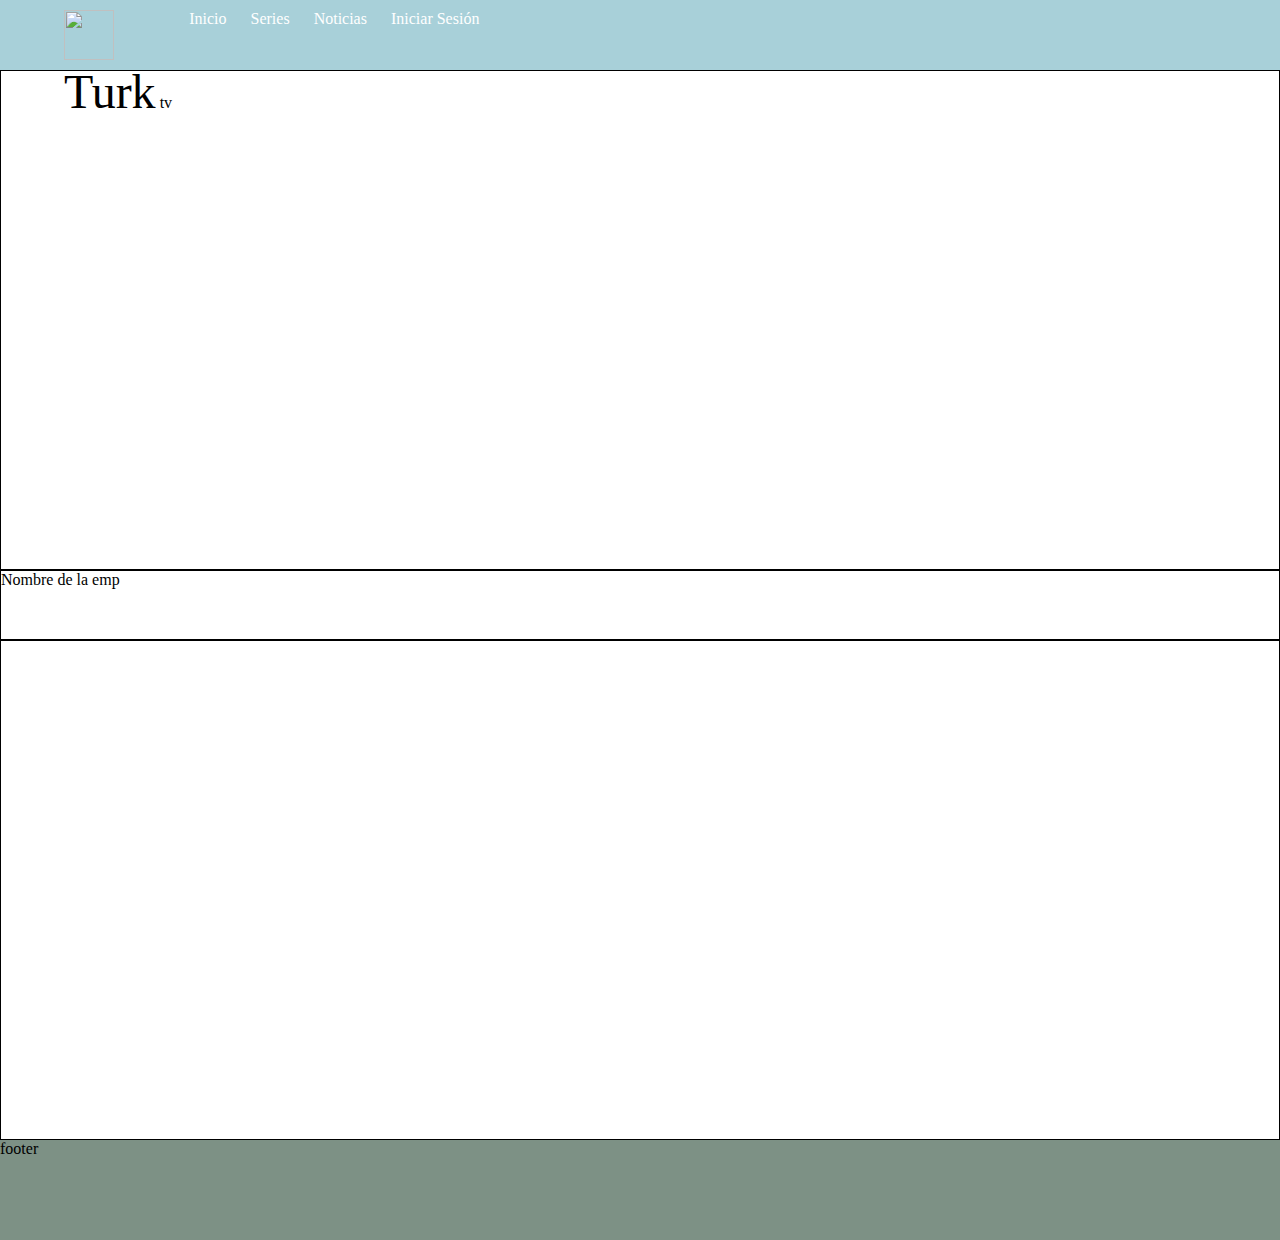
==== index.html @ 69197ab7 "header" ====
<!DOCTYPE html>
<html lang="en">
<head>
  <meta charset="UTF-8">
  <meta name="viewport" content="width=device-width, initial-scale=1.0">
  <meta http-equiv="X-UA-Compatible" content="ie=edge">
  <title>Proyecto x</title>
  <link rel="stylesheet" href="assets/css/main.css">
</head>
<body>
  <form action="">
    <header>
      <nav class="menu">
        <div class="logo">
         <img src="assets/img/Iconscity-Flags-turkey.ico" alt="">
         <div class="">
           <span class="turk">Turk</span>
           <span class="tv">tv</span>
         </div>
       </div>
        <ul>
          <li><a href="#">Inicio</a></li>
          <li><a href="#">Series</a></li>
          <li><a href="#">Noticias</a></li>
          <li><a href="#">Iniciar Sesión</a></li>
        </ul>
      </nav>
    </header>
    <section class="social-media">
      <a href="#"class="icon-facebook2"></a>
      <a href="#"class="icon-twitter"></a>
      <a href="#"class="icon-google-plus2"></a>
      <a href="#"class="icon-youtube"></a>
    </section>
    <section class="contenedor slide">

    </section>
    <section class="contenedor principal">
      <aside>Nombre de la emp</aside>
    </section>

    <section id="grid" class="contenedor grid">
    </section>

    <footer>footer</footer>
    <script type="text/javascript" src="assets/js/novelas.js"></script>
    <script type="text/javascript" src="assets/js/main.js"></script>
  </form>
</body>
</html>
---- assets/css/main.css ----
@import url('../icomoon/style.css');
*{
  padding: 0;
  margin: 0;
  box-sizing: border-box;
  font-family: cursive;

}

header{
  width: 100%;
  height: 70px;
  background: #A8D0D9;
}
.menu{
  position: relative;
}

.menu .logo{
  width: 120px;
  height: 50px;
  position: absolute;
  top:10px;
  left:5%;
}
.menu div{
  display: inline-block;
}
.turk{
  font-size: 3em;
}

.logo img{
  width: 50px;
  height: 50px;
}
.menu ul{
  position: absolute;
  left: 14%;
}
.menu ul li{
  list-style: none;
  display: inline-block;
  margin: 10px;
}
.menu ul li a{

  text-decoration: none;
  color: #fff;
}
.contenedor{
  width: 100%;
  height: 500px;
  border: 1px solid #000;
}

/*social media fixed*/
.social-media{
  width: 80px;
  height: auto;
  position: fixed;
  left: 5px;
  top:35%;
}

.social-media a{
  margin: 10px 0;
  text-decoration: none;
}

.social-media a:hover{
  transform: scale(1.1);
}

.principal{
  height: 70px;
}

.image-novel{
  margin: 10px;
  display: inline-block;
}
footer{
  width: 100%;
  height: 100px;
  background: rgba(80, 106, 91, 0.74);
}
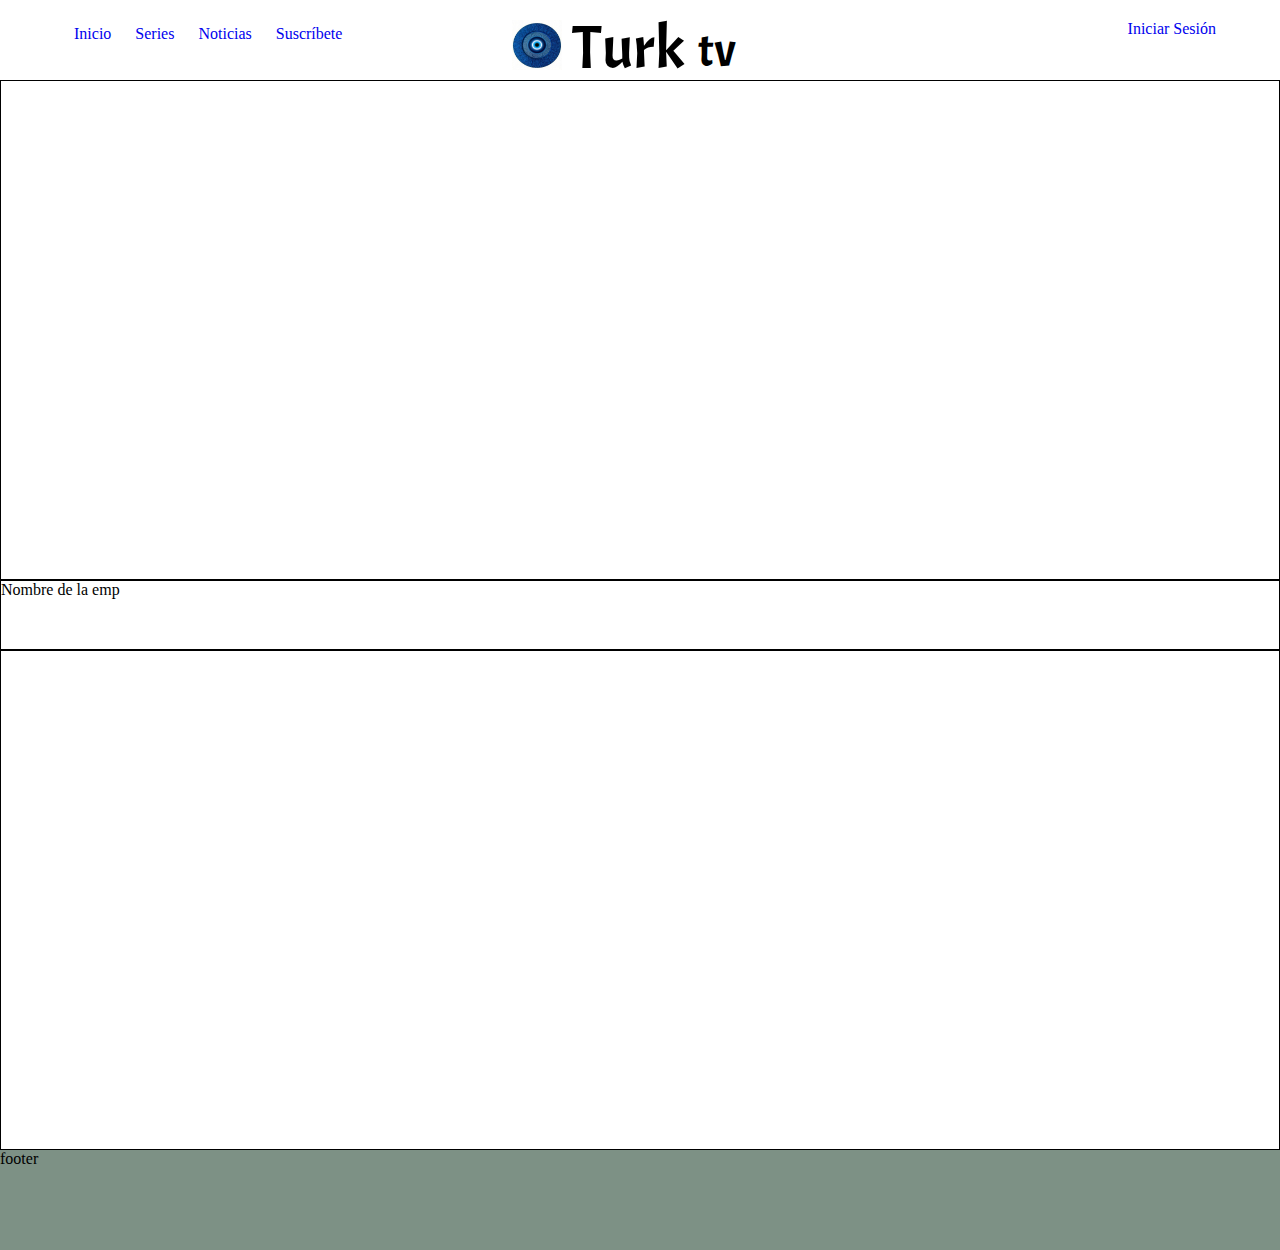
==== commit a7818e61: "position header" ====
--- a/index.html
+++ b/index.html
@@ -6,24 +6,31 @@
   <meta http-equiv="X-UA-Compatible" content="ie=edge">
   <title>Proyecto x</title>
   <link rel="stylesheet" href="assets/css/main.css">
+  <link href="https://fonts.googleapis.com/css?family=Acme" rel="stylesheet">
 </head>
 <body>
   <form action="">
     <header>
       <nav class="menu">
+        <ul>
+          <li><a href="#">Inicio</a></li>
+          <li><a href="#">Series</a></li>
+          <li><a href="#">Noticias</a></li>
+          <li><a href="#">Suscríbete</a></li>
+
+        </ul>
         <div class="logo">
-         <img src="assets/img/Iconscity-Flags-turkey.ico" alt="">
-         <div class="">
+          <div class="img-logo">
+            <img src="assets/img/ojo turco.jpg" alt="ojo turco">
+          </div>
+          <div class="name-logo">
            <span class="turk">Turk</span>
            <span class="tv">tv</span>
          </div>
        </div>
-        <ul>
-          <li><a href="#">Inicio</a></li>
-          <li><a href="#">Series</a></li>
-          <li><a href="#">Noticias</a></li>
-          <li><a href="#">Iniciar Sesión</a></li>
-        </ul>
+       <div class="form">
+         <a href="#">Iniciar Sesión</a>
+       </div>
       </nav>
     </header>
     <section class="social-media">
--- a/assets/css/main.css
+++ b/assets/css/main.css
@@ -4,49 +4,72 @@
   margin: 0;
   box-sizing: border-box;
   font-family: cursive;
-
 }
 
 header{
   width: 100%;
+  height: 80px;
+  }
+
+  .menu{
+    position: relative;
+  }
+
+.logo{
+  display: inline-block;
+  width: 300px;
   height: 70px;
-  background: #A8D0D9;
-}
-.menu{
-  position: relative;
-}
-
-.menu .logo{
-  width: 120px;
-  height: 50px;
   position: absolute;
   top:10px;
-  left:5%;
+  left:40%;
 }
-.menu div{
-  display: inline-block;
+.img-logo{
+  //display: inline-block;
+  position: absolute;
+  left: 0;
+  top: 10px;
+}
+.name-logo{
+  height: 70px;
+  width: 170px;
+  position: absolute;
+  left: 60px;
+  top: 0;
 }
 .turk{
+  font-size: 3.8em;
+  top: 5px;
+  font-family: "Acme";
+}
+.tv{
   font-size: 3em;
+  position: absolute;
+  left: 125px;
+  top: 10px;
+  font-family: "Acme";
 }
 
 .logo img{
+
   width: 50px;
-  height: 50px;
+  height: 50px
+
 }
 .menu ul{
   position: absolute;
-  left: 14%;
+  left: 5%;
+  top: 15px;
 }
 .menu ul li{
   list-style: none;
   display: inline-block;
   margin: 10px;
+  top: 20px;
 }
 .menu ul li a{
 
   text-decoration: none;
-  color: #fff;
+  color:
 }
 .contenedor{
   width: 100%;
@@ -54,6 +77,14 @@
   border: 1px solid #000;
 }
 
+.form{
+  position: absolute;
+  right:5%;
+  top: 20px;
+}
+.form a{
+  text-decoration: none;
+}
 /*social media fixed*/
 .social-media{
   width: 80px;
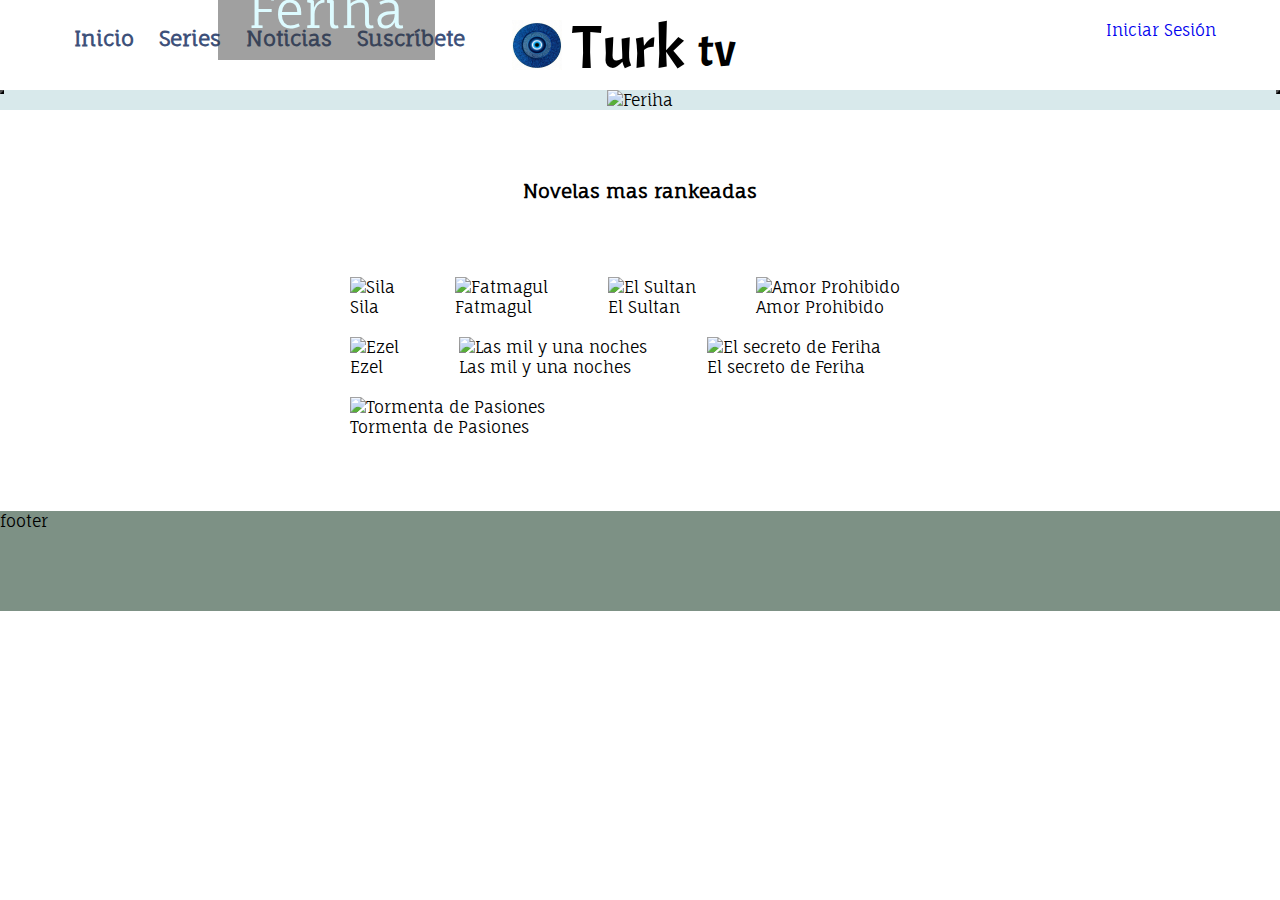
==== commit 6961c377: "añadiendo videos" ====
--- a/index.html
+++ b/index.html
@@ -4,8 +4,9 @@
   <meta charset="UTF-8">
   <meta name="viewport" content="width=device-width, initial-scale=1.0">
   <meta http-equiv="X-UA-Compatible" content="ie=edge">
-  <title>Proyecto x</title>
+  <title>Turk Global Media</title>
   <link rel="stylesheet" href="assets/css/main.css">
+  <link href="https://fonts.googleapis.com/css?family=Fauna+One|Jaldi" rel="stylesheet">
   <link href="https://fonts.googleapis.com/css?family=Acme" rel="stylesheet">
 </head>
 <body>
@@ -17,7 +18,6 @@
           <li><a href="#">Series</a></li>
           <li><a href="#">Noticias</a></li>
           <li><a href="#">Suscríbete</a></li>
-
         </ul>
         <div class="logo">
           <div class="img-logo">
@@ -39,19 +39,29 @@
       <a href="#"class="icon-google-plus2"></a>
       <a href="#"class="icon-youtube"></a>
     </section>
-    <section class="contenedor slide">
 
-    </section>
-    <section class="contenedor principal">
-      <aside>Nombre de la emp</aside>
+    <section id="slide" class="contenedor slide">
+      <button id="previus" class="icon-circle-left left"></button>
+      <button id="next" class="icon-circle-right right"></button>
     </section>
 
-    <section id="grid" class="contenedor grid">
+    <section class="contenedor grid">
+      <h3>Novelas mas rankeadas</h3>
+      <aside id="grid"></aside>
+    </section>
+
+    <section class="contenedor reproductor">
+      <aside id="reproductor" class="reproductor-content">
+        <!-- <video class="videos" controls>
+          <source id="video" type="video/mp4">
+        </video> -->
+        <span id="close-reproductor">X</span>
+      </aside>
     </section>
 
     <footer>footer</footer>
+    <script type="text/javascript" src="assets/js/main.js"></script>
     <script type="text/javascript" src="assets/js/novelas.js"></script>
-    <script type="text/javascript" src="assets/js/main.js"></script>
   </form>
 </body>
 </html>
--- a/assets/css/main.css
+++ b/assets/css/main.css
@@ -1,19 +1,32 @@
 @import url('../icomoon/style.css');
+/*font-family: 'Jaldi', sans-serif;
+font-family: 'Fauna One', serif;*/
 *{
   padding: 0;
   margin: 0;
   box-sizing: border-box;
-  font-family: cursive;
-}
-
+  font-family: 'Fauna One', serif;
+}
+.left{
+  float: left;
+}
+.right{
+  float: right;
+}
 header{
   width: 100%;
+  height: 90px;
+  /*background: #;*/
+}
+
+aside{
+  margin: 5% 25%;
+}
+
+.menu{
+  position: relative;
   height: 80px;
-  }
-
-  .menu{
-    position: relative;
-  }
+}
 
 .logo{
   display: inline-block;
@@ -24,7 +37,6 @@
   left:40%;
 }
 .img-logo{
-  //display: inline-block;
   position: absolute;
   left: 0;
   top: 10px;
@@ -50,16 +62,16 @@
 }
 
 .logo img{
-
   width: 50px;
   height: 50px
-
-}
+}
+
 .menu ul{
   position: absolute;
   left: 5%;
   top: 15px;
 }
+
 .menu ul li{
   list-style: none;
   display: inline-block;
@@ -67,14 +79,14 @@
   top: 20px;
 }
 .menu ul li a{
-
   text-decoration: none;
-  color:
+  color:#3E517A;
+  font-weight: bold;
+  font-size: 21px;
 }
 .contenedor{
   width: 100%;
-  height: 500px;
-  border: 1px solid #000;
+  height: auto;
 }
 
 .form{
@@ -87,11 +99,12 @@
 }
 /*social media fixed*/
 .social-media{
-  width: 80px;
+  width: 50px;
   height: auto;
   position: fixed;
   left: 5px;
   top:35%;
+  z-index: 1;
 }
 
 .social-media a{
@@ -102,15 +115,117 @@
 .social-media a:hover{
   transform: scale(1.1);
 }
-
-.principal{
-  height: 70px;
+/*Reproductor*/
+
+.reproductor{
+  display: none;
+  z-index: 3;
+  width: 100%;
+  height: 100%;
+  background-color: rgba(0, 240, 181,0.6);
+  position:fixed;
+  top:0;
+  left: 0;
+}
+
+.reproductor-content{
+  padding: 70px;
+  display: inline-block;
+  overflow: hidden;
+  position: relative;
+  top: 30px;
+}
+
+.reproductor-content video{
+  width: 500px;
+  height: 300px;
+  border: 10px solid #fff;
+}
+
+#close-reproductor{
+  position: absolute;
+  top:10px;
+  right: 2%;
+  color:#fff;
+  font-weight: bold;
+  font-size: 21px;
+  padding: 7px 14px;
+  background: #405854;
+  border-radius: 50%;
+}
+
+#close-reproductor:hover{
+  transform: scale(1.1);
+  cursor: pointer;
+}
+
+/*slides*/
+.slide{
+  position: relative;
+  text-align: center;
+  background:#d8e9eb;
+}
+
+.figure-slide img{
+  width: 900px;
+  height: 500px;
+}
+
+.figure-slide span{
+  position: absolute;
+  bottom: 50px;
+  left: 17%;
+  font-size: 49px;
+  color: #ddfbff;
+  padding: 20px 30px;
+  background: rgba(54, 54, 54, 0.47);
+}
+
+.videos{
+
+}
+/*Grid*/
+.grid h3{
+  text-align: center;
+  margin-top: 70px;
 }
 
 .image-novel{
-  margin: 10px;
-  display: inline-block;
-}
+  margin: 10px 30px;
+  display: inline-block;
+  position: relative;
+}
+
+/*.image-novel img:hover{
+  transition: .5s;
+  -webkit-transform: scale(1.03,1.03);
+  -ms-transform: scale(1.03,1.03);
+  transform: scale(1.03,1.03);
+}*/
+
+
+.button-show{
+  border: none;
+  border-radius: 10px;
+  background: rgba(90, 210, 189, 0.51);
+  width: 124px;
+  height: 150px;
+  position: absolute;
+  top: 0;
+  left: 0;
+  display: none;
+  z-index: 1;
+}
+
+#button-show:hover{
+  /*background: #6dd69e;*/
+  /*color: */
+}
+.show{
+  transform: scale(1.1);
+  display: block;
+}
+
 footer{
   width: 100%;
   height: 100px;
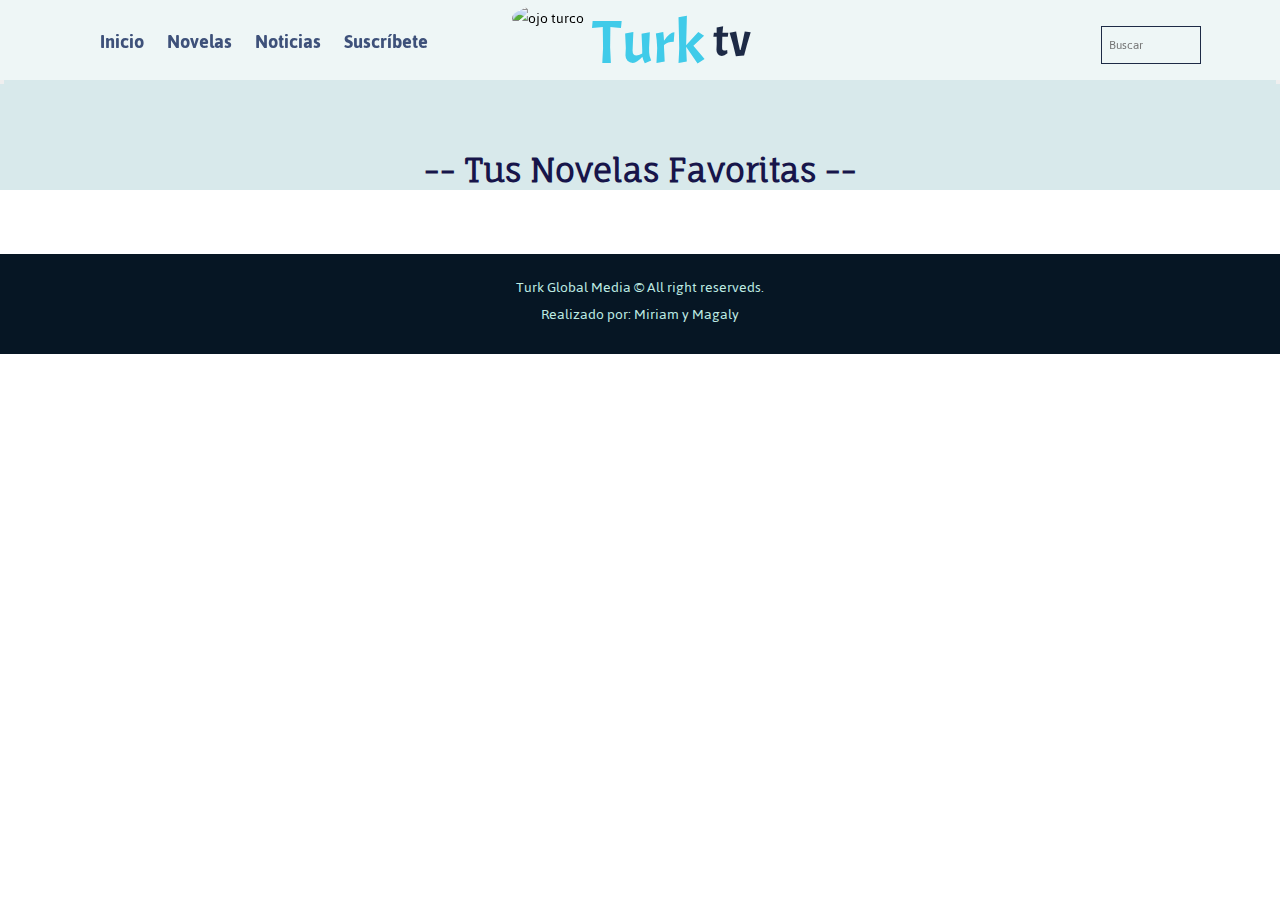
==== commit 3416f5da: "añadiendo hamburguer menu" ====
--- a/index.html
+++ b/index.html
@@ -6,37 +6,39 @@
   <meta http-equiv="X-UA-Compatible" content="ie=edge">
   <title>Turk Global Media</title>
   <link rel="stylesheet" href="assets/css/main.css">
-  <link href="https://fonts.googleapis.com/css?family=Fauna+One|Jaldi" rel="stylesheet">
-  <link href="https://fonts.googleapis.com/css?family=Acme" rel="stylesheet">
+  <link href="https://fonts.googleapis.com/css?family=Acme|Fauna+One|Jaldi" rel="stylesheet">
 </head>
 <body>
   <form action="">
     <header>
-      <nav class="menu">
+      <span id="hamburguer" class="icon-menu"></span>
+      <nav class="menu left">
         <ul>
-          <li><a href="#">Inicio</a></li>
-          <li><a href="#">Series</a></li>
+          <li><a href="#slide">Inicio</a></li>
+          <li><a href="#novelas">Novelas</a></li>
           <li><a href="#">Noticias</a></li>
           <li><a href="#">Suscríbete</a></li>
         </ul>
-        <div class="logo">
+      </nav>
+      <nav class="logo">
           <div class="img-logo">
-            <img src="assets/img/ojo turco.jpg" alt="ojo turco">
+            <img src="assets/images/logo-azul.jpg" alt="ojo turco">
           </div>
           <div class="name-logo">
            <span class="turk">Turk</span>
            <span class="tv">tv</span>
          </div>
-       </div>
-       <div class="form">
-         <a href="#">Iniciar Sesión</a>
-       </div>
+      </nav>
+       <nav class="menu-right">
+         <input type="text" name="search" value="" placeholder="Buscar">
+         <span id="search" class="icon-search"></span>
+         <!-- <a href="#">Iniciar Sesión</a> -->
       </nav>
     </header>
     <section class="social-media">
       <a href="#"class="icon-facebook2"></a>
+      <a href="#"class="icon-google-plus2"></a>
       <a href="#"class="icon-twitter"></a>
-      <a href="#"class="icon-google-plus2"></a>
       <a href="#"class="icon-youtube"></a>
     </section>
 
@@ -45,23 +47,28 @@
       <button id="next" class="icon-circle-right right"></button>
     </section>
 
-    <section class="contenedor grid">
-      <h3>Novelas mas rankeadas</h3>
+    <section id="novelas" class="contenedor grid">
+      <h3>-- Tus Novelas Favoritas --</h3>
       <aside id="grid"></aside>
     </section>
 
     <section class="contenedor reproductor">
       <aside id="reproductor" class="reproductor-content">
-        <!-- <video class="videos" controls>
-          <source id="video" type="video/mp4">
-        </video> -->
         <span id="close-reproductor">X</span>
       </aside>
     </section>
 
-    <footer>footer</footer>
+    <section class="contenedor suscripcion">
+
+    </section>
+
+    <footer>
+      <span>Turk Global Media &copy; All right reserveds.</span>
+      <p>Realizado por: Miriam y Magaly</p>
+    </footer>
     <script type="text/javascript" src="assets/js/main.js"></script>
     <script type="text/javascript" src="assets/js/novelas.js"></script>
+    <script type="text/javascript" src="assets/js/functions.js"></script>
   </form>
 </body>
 </html>
--- a/assets/css/main.css
+++ b/assets/css/main.css
@@ -1,102 +1,126 @@
 @import url('../icomoon/style.css');
-/*font-family: 'Jaldi', sans-serif;
-font-family: 'Fauna One', serif;*/
+
 *{
   padding: 0;
   margin: 0;
   box-sizing: border-box;
-  font-family: 'Fauna One', serif;
+  font-family: 'Jaldi', serif;
 }
 .left{
   float: left;
 }
+
 .right{
   float: right;
 }
+
 header{
   width: 100%;
-  height: 90px;
-  /*background: #;*/
+  height: 80px;
+  background: rgba(235, 245, 245, 0.86);
+  position: fixed;
+  left: 0;
+  top: 0;
+  z-index: 1;
 }
 
 aside{
-  margin: 5% 25%;
+  margin: 5% 20% 0 20%;
+}
+
+.contenedor{
+  width: 100%;
+  height: auto;
+  text-align: center;
 }
 
 .menu{
-  position: relative;
   height: 80px;
+  margin: 0 7%;
+  position: relative;
+}
+#hamburguer{
+  position: absolute;
+  top: 20px;
+  left: 10px;
 }
 
 .logo{
-  display: inline-block;
+  position: absolute;
+  left: 40%;
   width: 300px;
   height: 70px;
-  position: absolute;
-  top:10px;
-  left:40%;
-}
-.img-logo{
-  position: absolute;
-  left: 0;
-  top: 10px;
-}
+}
+
+.img-logo img{
+  width: 70px;
+  height: 70px;
+  border-radius: 50%;
+  margin-top: 5px;
+}
+
 .name-logo{
   height: 70px;
   width: 170px;
-  position: absolute;
-  left: 60px;
-  top: 0;
-}
+}
+
 .turk{
   font-size: 3.8em;
+  font-family: "Acme";
+  color: #40cbe9 ;
+  position: absolute;
   top: 5px;
-  font-family: "Acme";
-}
+  left: 80px;
+}
+
 .tv{
   font-size: 3em;
   position: absolute;
-  left: 125px;
+  left: 200px;
   top: 10px;
   font-family: "Acme";
-}
-
-.logo img{
-  width: 50px;
-  height: 50px
-}
-
-.menu ul{
-  position: absolute;
-  left: 5%;
-  top: 15px;
+  color: #1d2a46 ;
+}
+
+.menu{
+  position: absolute;
+  top: 14px;
 }
 
 .menu ul li{
   list-style: none;
   display: inline-block;
   margin: 10px;
-  top: 20px;
 }
 .menu ul li a{
   text-decoration: none;
-  color:#3E517A;
+  color: #3E517A ;;
   font-weight: bold;
   font-size: 21px;
 }
-.contenedor{
-  width: 100%;
-  height: auto;
-}
-
-.form{
+.menu ul li a:hover{
+  padding: 10px;
+  border-bottom: 2px solid #d1f4f6 ;
+}
+
+.menu-right{
   position: absolute;
   right:5%;
   top: 20px;
 }
-.form a{
+
+.menu-right input{
+  border: 1px solid #1d2a46 ;
+  padding: 7px;
+  background: none;
+  width: 100px;
+  display: inline;
+}
+
+.menu-right a{
   text-decoration: none;
 }
+
 /*social media fixed*/
 .social-media{
   width: 50px;
@@ -113,13 +137,12 @@
 }
 
 .social-media a:hover{
-  transform: scale(1.1);
-}
+  transform: scale(1.2);
+}
+
 /*Reproductor*/
-
 .reproductor{
   display: none;
-  z-index: 3;
   width: 100%;
   height: 100%;
   background-color: rgba(0, 240, 181,0.6);
@@ -140,6 +163,7 @@
   width: 500px;
   height: 300px;
   border: 10px solid #fff;
+  opacity: 1;
 }
 
 #close-reproductor{
@@ -149,8 +173,8 @@
   color:#fff;
   font-weight: bold;
   font-size: 21px;
-  padding: 7px 14px;
-  background: #405854;
+  padding: 2px 14px;
+  background: #405854 ;
   border-radius: 50%;
 }
 
@@ -159,16 +183,27 @@
   cursor: pointer;
 }
 
+#mensaje-video{
+  width: 350px;
+  height: auto;
+  font-size: 27px;
+  background:rgba(11, 17, 12, 0.82);
+  color: #51e7a3;
+  position: absolute;
+  top: 35%;
+  z-index: 3;
+}
+
 /*slides*/
 .slide{
-  position: relative;
-  text-align: center;
-  background:#d8e9eb;
+  margin-top: 80px;
+  position: relative;
 }
 
 .figure-slide img{
   width: 900px;
-  height: 500px;
+  height: 450px;
+  margin: 30px 0;
 }
 
 .figure-slide span{
@@ -176,58 +211,62 @@
   bottom: 50px;
   left: 17%;
   font-size: 49px;
-  color: #ddfbff;
-  padding: 20px 30px;
+  color: #ddfbff ;
+  padding: 10px 30px;
   background: rgba(54, 54, 54, 0.47);
 }
 
-.videos{
-
-}
+
 /*Grid*/
+.grid{
+  background:#d8e9eb;
+}
 .grid h3{
-  text-align: center;
-  margin-top: 70px;
+  color: #17154a;
+  padding-top: 70px;
+  font-size: 2em;
+  font-family: 'Fauna one';
 }
 
 .image-novel{
-  margin: 10px 30px;
+  margin: 10px 10px;
   display: inline-block;
   position: relative;
 }
 
-/*.image-novel img:hover{
+.image-novel img{
+  width: 220px;
+  height: 245px;
+}
+
+.image-novel:hover{
   transition: .5s;
   -webkit-transform: scale(1.03,1.03);
   -ms-transform: scale(1.03,1.03);
   transform: scale(1.03,1.03);
-}*/
-
-
-.button-show{
-  border: none;
-  border-radius: 10px;
+  opacity: 0.5;
+}
+
+.ver-video{
   background: rgba(90, 210, 189, 0.51);
-  width: 124px;
-  height: 150px;
+  width: 100px;
+  height: 30px;
+  color: #fff;
   position: absolute;
   top: 0;
   left: 0;
-  display: none;
-  z-index: 1;
-}
-
-#button-show:hover{
-  /*background: #6dd69e;*/
-  /*color: */
-}
+}
+
 .show{
   transform: scale(1.1);
   display: block;
 }
 
 footer{
+  text-align: center;
+  color: #beebe3;
   width: 100%;
   height: 100px;
-  background: rgba(80, 106, 91, 0.74);
-}
+  background: #061624;
+  padding: 20px 0;
+}
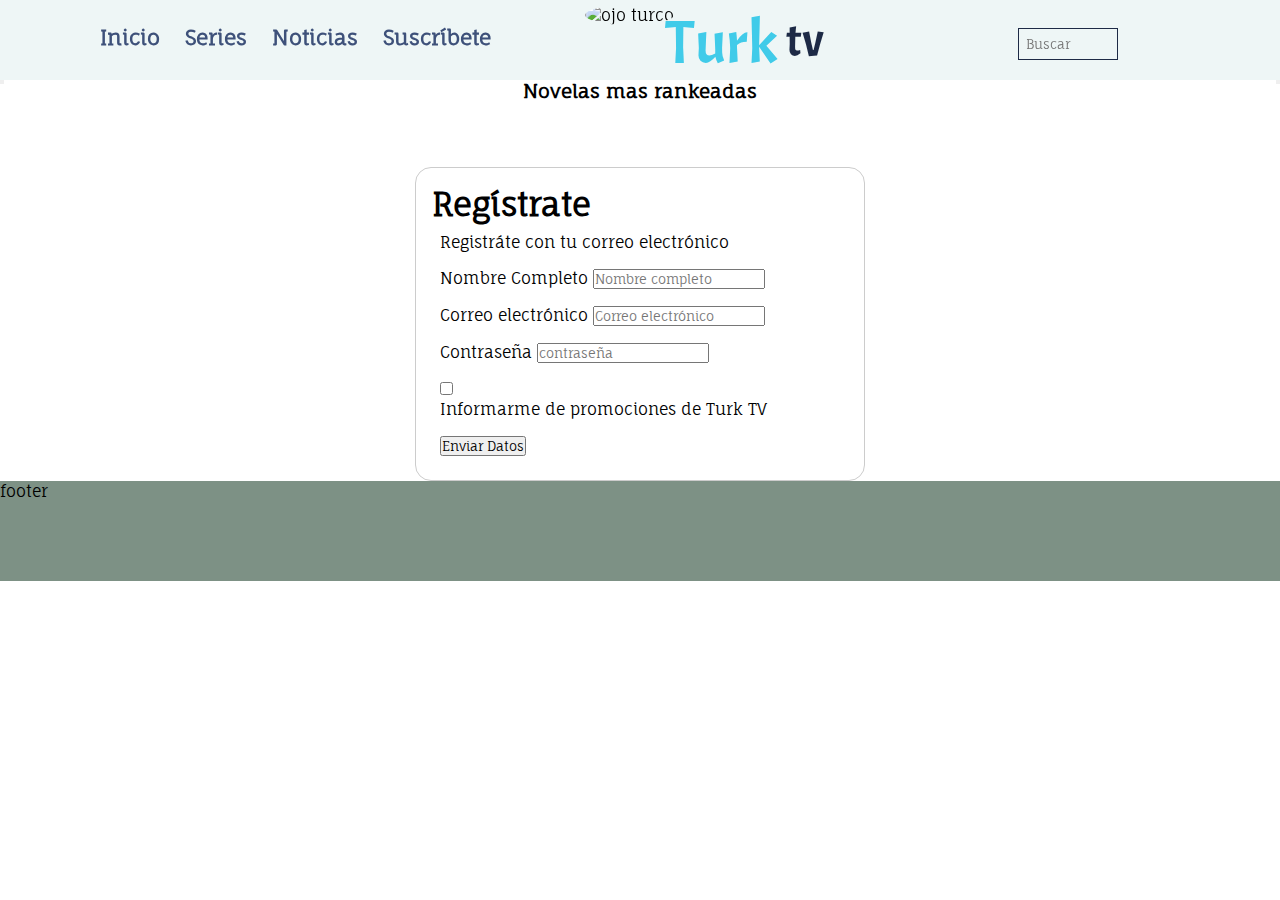
==== commit 03004df7: "form" ====
--- a/index.html
+++ b/index.html
@@ -6,21 +6,20 @@
   <meta http-equiv="X-UA-Compatible" content="ie=edge">
   <title>Turk Global Media</title>
   <link rel="stylesheet" href="assets/css/main.css">
-  <link href="https://fonts.googleapis.com/css?family=Acme|Fauna+One|Jaldi" rel="stylesheet">
+  <link href="https://fonts.googleapis.com/css?family=Fauna+One|Jaldi" rel="stylesheet">
+  <link href="https://fonts.googleapis.com/css?family=Acme" rel="stylesheet">
 </head>
 <body>
   <form action="">
     <header>
-      <span id="hamburguer" class="icon-menu"></span>
-      <nav class="menu left">
+      <nav class="menu">
         <ul>
-          <li><a href="#slide">Inicio</a></li>
-          <li><a href="#novelas">Novelas</a></li>
+          <li><a href="#">Inicio</a></li>
+          <li><a href="#">Series</a></li>
           <li><a href="#">Noticias</a></li>
-          <li><a href="#">Suscríbete</a></li>
+          <li><a href="#" id="suscribete">Suscríbete</a></li>
         </ul>
-      </nav>
-      <nav class="logo">
+        <div class="logo">
           <div class="img-logo">
             <img src="assets/images/logo-azul.jpg" alt="ojo turco">
           </div>
@@ -28,17 +27,18 @@
            <span class="turk">Turk</span>
            <span class="tv">tv</span>
          </div>
-      </nav>
-       <nav class="menu-right">
+       </div>
+       <div class="menu-right">
          <input type="text" name="search" value="" placeholder="Buscar">
          <span id="search" class="icon-search"></span>
          <!-- <a href="#">Iniciar Sesión</a> -->
+       </div>
       </nav>
     </header>
     <section class="social-media">
       <a href="#"class="icon-facebook2"></a>
+      <a href="#"class="icon-twitter"></a>
       <a href="#"class="icon-google-plus2"></a>
-      <a href="#"class="icon-twitter"></a>
       <a href="#"class="icon-youtube"></a>
     </section>
 
@@ -47,8 +47,8 @@
       <button id="next" class="icon-circle-right right"></button>
     </section>
 
-    <section id="novelas" class="contenedor grid">
-      <h3>-- Tus Novelas Favoritas --</h3>
+    <section class="contenedor grid">
+      <h3>Novelas mas rankeadas</h3>
       <aside id="grid"></aside>
     </section>
 
@@ -58,17 +58,45 @@
       </aside>
     </section>
 
-    <section class="contenedor suscripcion">
+    <section class="contenedor-suscripcion" id="suscripción">
+      <form class="formulario" action="index.html" method="post">
+        <div class="head">
+          <h1>Regístrate</h1>
+        </div>
+        <div class="text">
+          <p>Registráte con tu correo electrónico</p>
+        </div>
+        <div class="text">
+          <label for="name" class="hidden">Nombre Completo</label>
+          <input type="text" name="" value="" placeholder="Nombre completo"><br>
+      </div>
+      <div class="text">
+          <label for="email" class="hidden">Correo electrónico</label>
+          <input type="text" name="" value="" placeholder="Correo electrónico"><br>
+      </div>
+      <div class="text">
+        <label for="password" class="hidden">Contraseña</label>
+        <input type="text" name="" value="" placeholder="contraseña"><br>
+      </div>
+      <div class="text">
+        <input type="checkbox" name="" value=""><br>
+        <label for="">Informarme de promociones de Turk TV</label>
+      </div>
+      <div class="text">
+        <button type="button" name="button" id="send">Enviar Datos</button>
+      </div>
+    </form>
 
     </section>
 
-    <footer>
-      <span>Turk Global Media &copy; All right reserveds.</span>
-      <p>Realizado por: Miriam y Magaly</p>
-    </footer>
+    <footer>footer</footer>
     <script type="text/javascript" src="assets/js/main.js"></script>
     <script type="text/javascript" src="assets/js/novelas.js"></script>
-    <script type="text/javascript" src="assets/js/functions.js"></script>
+    <script type="text/javascript" src ="assets/js/form.js">
+
+    </script>
+
+    </script>
   </form>
 </body>
 </html>
--- a/assets/css/main.css
+++ b/assets/css/main.css
@@ -4,16 +4,14 @@
   padding: 0;
   margin: 0;
   box-sizing: border-box;
-  font-family: 'Jaldi', serif;
+  font-family: 'Fauna One', serif;
 }
 .left{
   float: left;
 }
-
 .right{
   float: right;
 }
-
 header{
   width: 100%;
   height: 80px;
@@ -25,13 +23,12 @@
 }
 
 aside{
-  margin: 5% 20% 0 20%;
+  margin: 5% 25%;
 }
 
 .contenedor{
   width: 100%;
   height: auto;
-  text-align: center;
 }
 
 .menu{
@@ -39,15 +36,10 @@
   margin: 0 7%;
   position: relative;
 }
-#hamburguer{
-  position: absolute;
-  top: 20px;
-  left: 10px;
-}
 
 .logo{
   position: absolute;
-  left: 40%;
+  left: 45%;
   width: 300px;
   height: 70px;
 }
@@ -58,12 +50,10 @@
   border-radius: 50%;
   margin-top: 5px;
 }
-
 .name-logo{
   height: 70px;
   width: 170px;
 }
-
 .turk{
   font-size: 3.8em;
   font-family: "Acme";
@@ -72,7 +62,6 @@
   top: 5px;
   left: 80px;
 }
-
 .tv{
   font-size: 3em;
   position: absolute;
@@ -82,7 +71,7 @@
   color: #1d2a46 ;
 }
 
-.menu{
+.menu ul{
   position: absolute;
   top: 14px;
 }
@@ -101,26 +90,28 @@
 .menu ul li a:hover{
   padding: 10px;
   border-bottom: 2px solid #d1f4f6 ;
-}
-
-.menu-right{
-  position: absolute;
-  right:5%;
-  top: 20px;
+  transform: scale(1.1);
 }
 
 .menu-right input{
   border: 1px solid #1d2a46 ;
   padding: 7px;
   background: none;
+  /*color:  #1d2a46 ;*/
   width: 100px;
-  display: inline;
-}
-
+}
+/*.form input:hover{
+  width: 200px;
+}*/
+
+.menu-right{
+  position: absolute;
+  right:5%;
+  top: 20px;
+}
 .menu-right a{
   text-decoration: none;
 }
-
 /*social media fixed*/
 .social-media{
   width: 50px;
@@ -137,12 +128,13 @@
 }
 
 .social-media a:hover{
-  transform: scale(1.2);
-}
-
+  transform: scale(1.1);
+}
 /*Reproductor*/
+
 .reproductor{
   display: none;
+  /*z-index: 3;*/
   width: 100%;
   height: 100%;
   background-color: rgba(0, 240, 181,0.6);
@@ -163,7 +155,6 @@
   width: 500px;
   height: 300px;
   border: 10px solid #fff;
-  opacity: 1;
 }
 
 #close-reproductor{
@@ -173,7 +164,7 @@
   color:#fff;
   font-weight: bold;
   font-size: 21px;
-  padding: 2px 14px;
+  padding: 7px 14px;
   background: #405854 ;
   border-radius: 50%;
 }
@@ -181,23 +172,14 @@
 #close-reproductor:hover{
   transform: scale(1.1);
   cursor: pointer;
-}
-
-#mensaje-video{
-  width: 350px;
-  height: auto;
-  font-size: 27px;
-  background:rgba(11, 17, 12, 0.82);
-  color: #51e7a3;
-  position: absolute;
-  top: 35%;
-  z-index: 3;
 }
 
 /*slides*/
 .slide{
   margin-top: 80px;
   position: relative;
+  text-align: center;
+  background:#d8e9eb ;
 }
 
 .figure-slide img{
@@ -212,61 +194,74 @@
   left: 17%;
   font-size: 49px;
   color: #ddfbff ;
-  padding: 10px 30px;
+  padding: 20px 30px;
   background: rgba(54, 54, 54, 0.47);
 }
 
-
+.videos{
+
+}
 /*Grid*/
-.grid{
-  background:#d8e9eb;
-}
 .grid h3{
-  color: #17154a;
-  padding-top: 70px;
-  font-size: 2em;
-  font-family: 'Fauna one';
+  text-align: center;
+  margin-top: 70px;
 }
 
 .image-novel{
-  margin: 10px 10px;
+  margin: 10px 30px;
   display: inline-block;
   position: relative;
 }
 
-.image-novel img{
-  width: 220px;
-  height: 245px;
-}
-
-.image-novel:hover{
+/*.image-novel img:hover{
   transition: .5s;
   -webkit-transform: scale(1.03,1.03);
   -ms-transform: scale(1.03,1.03);
   transform: scale(1.03,1.03);
-  opacity: 0.5;
-}
-
-.ver-video{
+}*/
+
+
+.button-show{
+  border: none;
+  border-radius: 10px;
   background: rgba(90, 210, 189, 0.51);
-  width: 100px;
-  height: 30px;
-  color: #fff;
+  width: 124px;
+  height: 150px;
   position: absolute;
   top: 0;
   left: 0;
-}
-
+  display: none;
+  z-index: 1;
+}
+
+#button-show:hover{
+  /*background: #6dd69e ;*/
+  /*color: */
+}
 .show{
   transform: scale(1.1);
   display: block;
 }
-
+.contenedor-suscripcion {
+    margin: 0 auto;
+    width: 450px;
+    padding: 1em;
+    border: 1px solid #CCC;
+    border-radius: 1em;
+    font-family: "Acme";
+}
+.text{
+  padding: .5em;
+}
+
+
+label {
+    display: inline-block;
+    text-align: left;
+
+}
 footer{
-  text-align: center;
-  color: #beebe3;
   width: 100%;
   height: 100px;
-  background: #061624;
-  padding: 20px 0;
-}
+  background: rgba(80, 106, 91, 0.74);
+}
